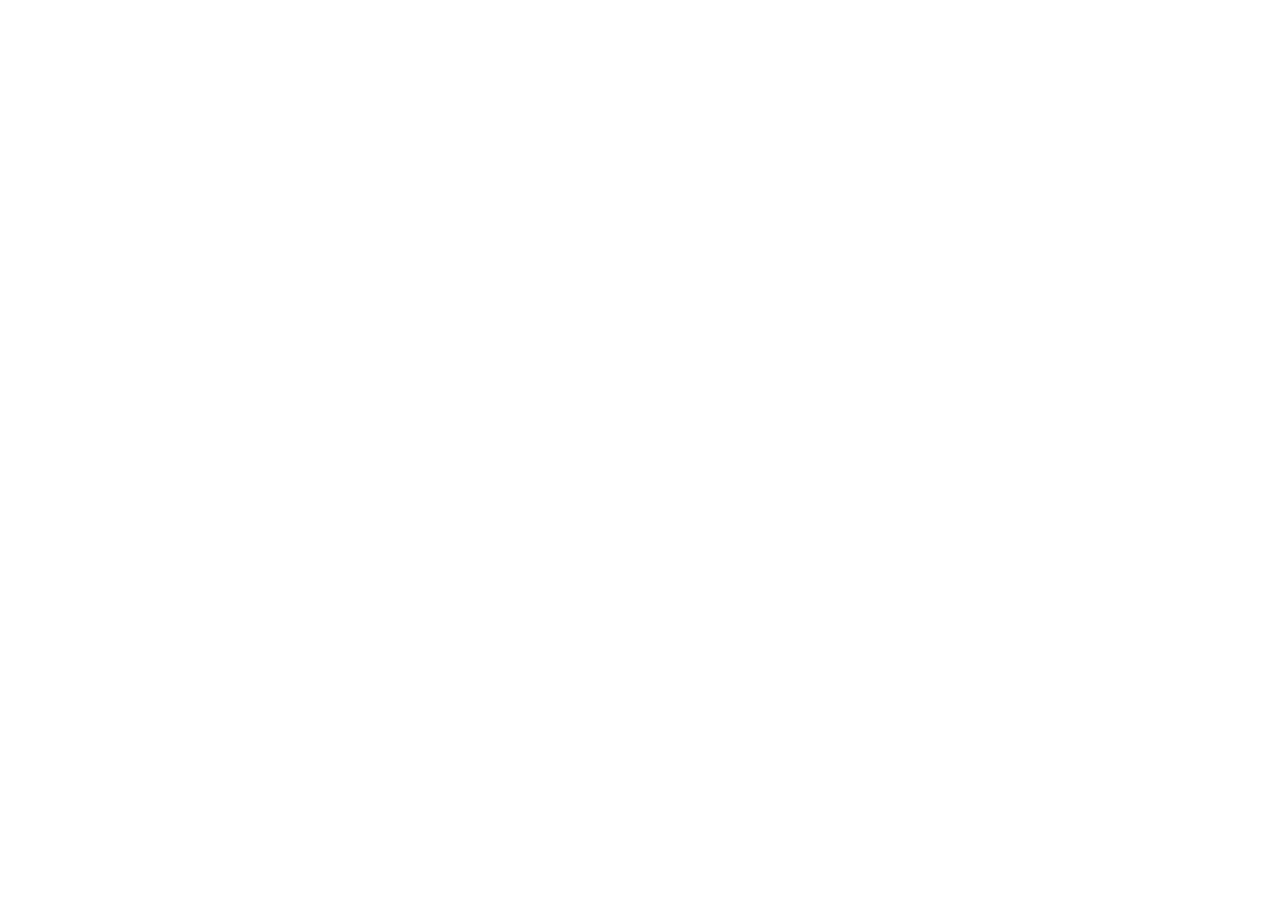
==== about.html @ e4553618 "first commit" ====
<!DOCTYPE html>
<html lang="en">
<head>
    <meta charset="UTF-8">
    <meta name="viewport" content="width=device-width, initial-scale=1.0">
    <title>Tony4Tiki | About Us</title>
</head>
<body>
    
</body>
</html>
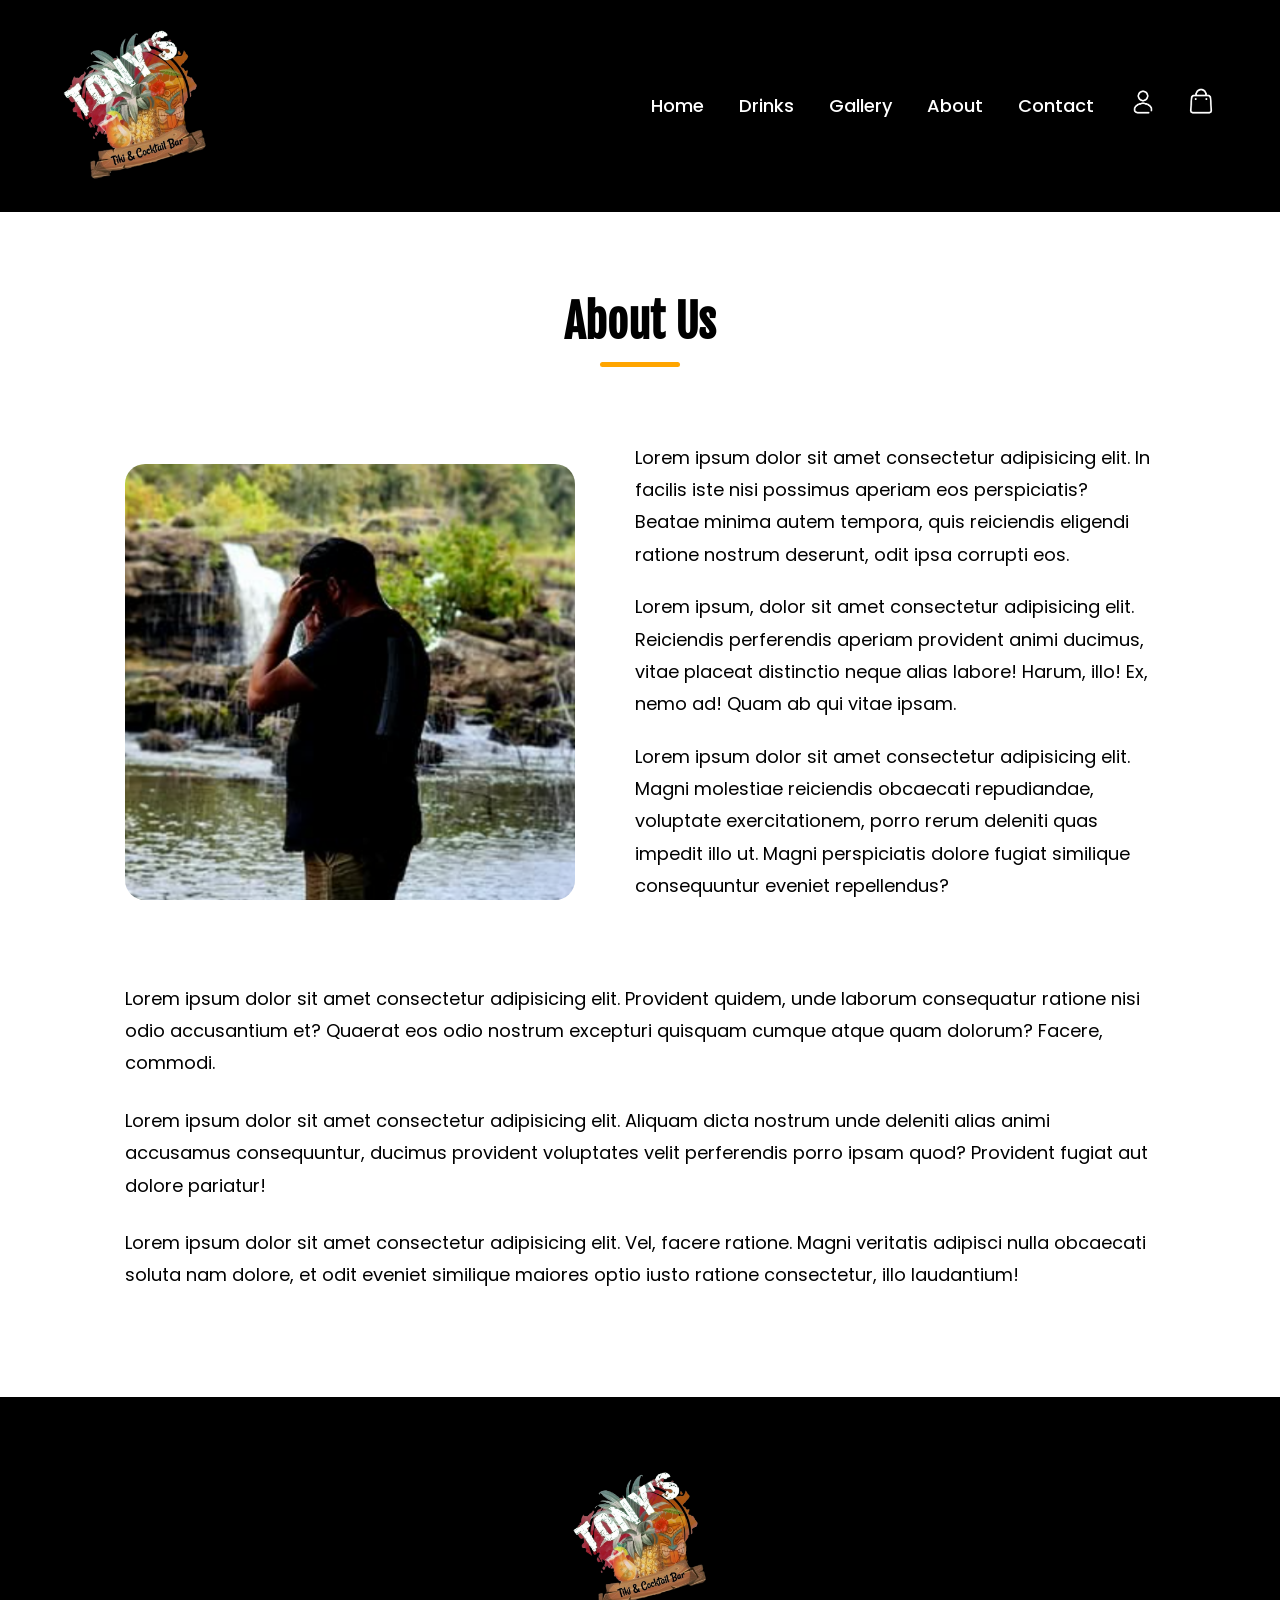
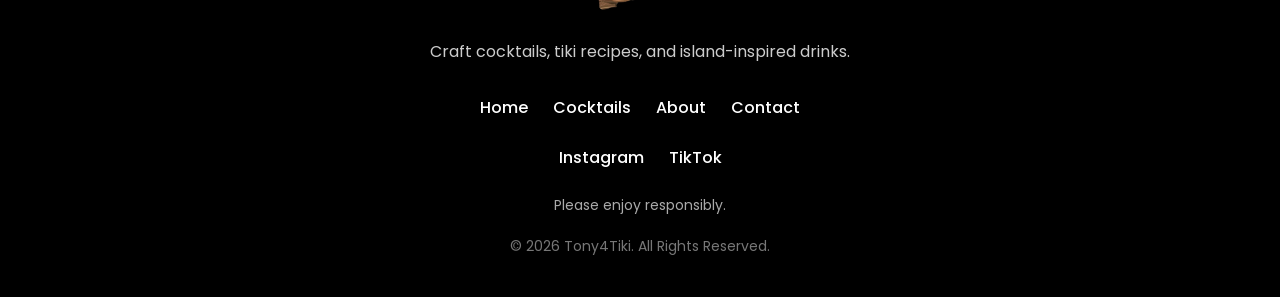
==== commit 5725a3ca: "Added Drinks, Gallery, and About Page" ====
--- a/about.html
+++ b/about.html
@@ -4,8 +4,100 @@
     <meta charset="UTF-8">
     <meta name="viewport" content="width=device-width, initial-scale=1.0">
     <title>Tony4Tiki | About Us</title>
+    <link rel="stylesheet" href="style.css">
 </head>
 <body>
-    
+
+    <!-- Header -->
+    <header>
+        <div class="container">
+            <!-- Navigation Bar -->
+            <div class="navbar">
+                <div class="logo">
+                    <a href="index.html"><img src="images/logo.png" width="150px"></a>
+                </div>
+                <nav>
+                    <ul id="MenuItems">
+                        <li><a href="index.html">Home</a></li>
+                        <li><a href="drinks.html">Drinks</a></li>
+                        <li><a href="gallery.html">Gallery</a></li>
+                        <li><a href="about.html">About</a></li>
+                        <li><a href="contact.html">Contact</a></li>
+                    </ul>
+                </nav>
+                <div class="nav-icons">
+                    <a href="account.html"><img src="images/profile_icon.png"></a>
+                    <a href="cart.html"><img src="images/cart_icon.png"></a>
+                    <img src="images/menu_icon.png" class="menu-icon" onclick="toggleMenu()">
+                </div>
+            </div>
+        </div>
+    </header>
+
+    <main>
+        <!-- About Page -->
+        <div class="about-page">
+            <div class="small-container">
+            <h2 class="title">About Us</h2>
+
+            <div class="about-page-content">
+
+                <div class="about-page-image">
+                    <img src="images/about.png">
+                </div>
+
+                <div class="about-page-text">
+                    <p>Lorem ipsum dolor sit amet consectetur adipisicing elit. In facilis iste nisi possimus aperiam eos perspiciatis? Beatae minima autem tempora, quis reiciendis eligendi ratione nostrum deserunt, odit ipsa corrupti eos.</p>
+                    <p>Lorem ipsum, dolor sit amet consectetur adipisicing elit. Reiciendis perferendis aperiam provident animi ducimus, vitae placeat distinctio neque alias labore! Harum, illo! Ex, nemo ad! Quam ab qui vitae ipsam.</p>
+                    <p>Lorem ipsum dolor sit amet consectetur adipisicing elit. Magni molestiae reiciendis obcaecati repudiandae, voluptate exercitationem, porro rerum deleniti quas impedit illo ut. Magni perspiciatis dolore fugiat similique consequuntur eveniet repellendus?</p>
+                </div>
+
+            </div>
+
+            <div class="about-page-full">
+                <p>Lorem ipsum dolor sit amet consectetur adipisicing elit. Provident quidem, unde laborum consequatur ratione nisi odio accusantium et? Quaerat eos odio nostrum excepturi quisquam cumque atque quam dolorum? Facere, commodi.</p>
+                <p>Lorem ipsum dolor sit amet consectetur adipisicing elit. Aliquam dicta nostrum unde deleniti alias animi accusamus consequuntur, ducimus provident voluptates velit perferendis porro ipsam quod? Provident fugiat aut dolore pariatur!</p>
+                <p>Lorem ipsum dolor sit amet consectetur adipisicing elit. Vel, facere ratione. Magni veritatis adipisci nulla obcaecati soluta nam dolore, et odit eveniet similique maiores optio iusto ratione consectetur, illo laudantium!</p>
+            </div>
+        </div>
+    </main>
+
+    <!-- Footer -->
+    <footer>
+        <div class="small-container">
+
+            <div class="footer-logo">
+                <img src="images/logo.png" alt="Tony4Tiki Logo">
+            </div>
+
+            <p class="footer-description">
+                Craft cocktails, tiki recipes, and island-inspired drinks.
+            </p>
+
+            <div class="footer-links">
+                <a href="index.html">Home</a>
+                <a href="drinks.html">Cocktails</a>
+                <a href="about.html">About</a>
+                <a href="contact.html">Contact</a>
+            </div>
+
+            <div class="footer-socials">
+                <a href="#">Instagram</a>
+                <a href="#">TikTok</a>
+            </div>
+
+            <p class="footer-responsibility">
+                Please enjoy responsibly.
+            </p>
+
+            <p class="footer-copyright">
+                © 2026 Tony4Tiki. All Rights Reserved.
+            </p>
+
+        </div>
+    </footer>
 </body>
-</html>+</html>
+
+<!-- JavaScript -->
+<script src="script.js"></script>
--- a/style.css
+++ b/style.css
@@ -0,0 +1,803 @@
+@import url('https://fonts.googleapis.com/css2?family=Poppins:wght@300;400;500;600;700&display=swap');
+@import url('https://fonts.googleapis.com/css2?family=Fjalla+One&display=swap');
+
+/* General */
+* {
+    margin: 0;
+    padding: 0;
+    box-sizing: border-box;
+    font-family: 'Poppins', sans-serif;
+}
+
+body {
+    background: black;
+    color: white;
+}
+
+a {
+    text-decoration: none;
+    color: white;
+}
+
+h2 {
+    font-family: 'Fjalla One', sans-serif;
+    font-size: 45px;
+    line-height: 1.2;
+    margin-bottom: 25px;
+}
+
+/* Containers */
+.container {
+    max-width: 1500px;
+    margin: auto;
+}
+
+.small-container {
+    max-width: 1080px;
+    margin: auto;
+    padding-left: 25px;
+    padding-right: 25px;
+}
+
+/* Titles */
+.title {
+    text-align: center;
+    margin: 0 auto 80px;
+    position: relative;
+    line-height: 60px;
+    padding-bottom: 10px;
+}
+
+.title::after {
+    content: '';
+    background: orange;
+    width: 80px;
+    height: 5px;
+    border-radius: 5px;
+    position: absolute;
+    top: 100%;
+    left: 50%;
+    transform: translateX(-50%);
+}
+
+/* Buttons */
+.btn {
+    background: orange;
+    padding: 10px 35px;
+    border-radius: 30px;
+    transition: .3s;
+}
+
+.btn:hover {
+    background: rgb(169, 68, 4);
+    transform: translateY(-3px);
+}
+
+.contact-btn {
+    border: 2px solid white;
+    padding: 8px 35px;
+    border-radius: 30px;
+    transition: .3s;
+}
+
+.contact-btn:hover {
+    background: white;
+    color: black;
+    transform: translateY(-3px);
+}
+
+/* Header */
+header {
+    background: black;
+    color: white;
+}
+
+/* Main */
+main {
+    background: white;
+    color: black;
+}
+
+/* Navbar */
+.navbar {
+    display: flex;
+    align-items: center;
+    justify-content: space-between;
+    padding: 25px 60px;
+    position: relative;
+    z-index: 1000;
+}
+
+.logo {
+    flex: 1;
+}
+
+.logo img {
+    width: 150px;
+}
+
+nav {
+    flex: 0;
+}
+
+nav ul {
+    display: flex;
+    list-style: none;
+    gap: 35px;
+}
+
+nav ul li a {
+    font-size: 18px;
+    font-weight: 500;
+}
+
+.nav-icons {
+    display: flex;
+    align-items: center;
+    gap: 20px;
+    margin-left: 30px;
+}
+
+.nav-icons img {
+    width: 38px;
+    height: 38px;
+    cursor: pointer;
+}
+
+.menu-icon {
+    display: none;
+}
+
+/* Hero */
+.hero {
+    display: flex;
+    align-items: center;
+    justify-content: space-between;
+    gap: 50px;
+    padding: 60px 80px;
+    background: black;
+    min-height: 75vh;
+}
+
+.hero h1 {
+    font-family: 'Fjalla One', sans-serif;
+}
+
+.col-2 {
+    flex: 1;
+}
+
+.hero-description {
+    max-width: 650px;
+}
+
+.hero-description h1 {
+    font-size: 50px;
+    line-height: 1.2;
+    margin-bottom: 25px;
+}
+
+.hero-description p {
+    font-size: 18px;
+    line-height: 1.7;
+}
+
+.hero-image {
+    display: flex;
+    justify-content: flex-end;
+}
+
+.hero-image img {
+    width: 100%;
+    max-width: 600px;
+}
+
+.hero-buttons {
+    display: flex;
+    gap: 12px;
+    margin-top: 30px;
+}
+
+.hero-buttons a {
+    white-space: nowrap;
+}
+
+/* About */
+.about-section, .about-page {
+    padding: 80px 0;
+}
+
+.about-container {
+    display: flex;
+    align-items: center;
+    justify-content: center;
+    gap: 70px;
+}
+
+.about-image {
+    display: flex;
+    justify-content: center;
+    align-items: center;
+}
+
+.about-image img {
+    width: 100%;
+    max-width: 430px;
+    aspect-ratio: 1 / 1;
+    object-fit: cover;
+    border-radius: 50%;
+}
+
+.about-description {
+    max-width: 600px;
+    text-align: center;
+}
+
+.about-description h2 {
+    font-family: 'Fjalla One', sans-serif;
+    font-size: 45px;
+    line-height: 1.2;
+    margin-bottom: 25px;
+}
+
+.about-description .title {
+    padding-bottom: 10px;
+}
+
+.about-description p {
+    font-size: 18px;
+    line-height: 1.7;
+}
+
+.about-description .btn {
+    display: inline-block;
+    margin-top: 30px;
+    width: 100%;
+    text-align: center;
+}
+
+.about-page-content {
+    display: flex;
+    align-items: center;
+    gap: 60px;
+    margin-bottom: 60px;
+}
+
+.about-page-image {
+    flex: 0 0 450px;
+    display: flex;
+    justify-content: center;
+}
+
+.about-page-image img {
+    width: 100%;
+    max-width: 450px;
+    border-radius: 20px;
+    display: block;
+}
+
+.about-page-text {
+    flex: 1;
+}
+
+.about-page-text p {
+    font-size: 18px;
+    line-height: 1.8;
+    margin-bottom: 20px;
+}
+
+.about-page-full {
+    width: 100%;
+}
+
+.about-page-full p {
+    font-size: 18px;
+    line-height: 1.8;
+    margin-bottom: 25px;
+}
+
+/* Drinks */
+.drinks-section {
+    padding: 80px 0;
+    background: rgb(34, 30, 30);
+    color: white;
+}
+
+.drinks-page {
+    padding: 80px 0;
+    color: black;
+}
+
+.drinks-grid {
+    display: grid;
+    grid-template-columns: repeat(3, 1fr);
+    gap: 40px;
+}
+
+.drink-card {
+    text-align: center;
+    padding: 20px;
+    border-radius: 20px;
+    transition: .3s;
+}
+
+.drink-card:hover {
+    transform: translateY(-8px);
+}
+
+.drink-card img {
+    width: 100%;
+    max-width: 280px;
+    aspect-ratio: 1 / 1;
+    object-fit: contain;
+    margin-bottom: 15px;
+}
+
+.drink-card h4 {
+    font-size: 18px;
+}
+
+/* Testimonials */
+.testimonial-section {
+    padding: 80px 0;
+    background: white;
+    color: black;
+}
+
+.testimonial-container {
+    max-width: 1200px;
+    margin: 0 auto;
+}
+
+.testimonial-section .title {
+    color: black;
+}
+
+.testimonial-wrapper {
+    display: flex;
+    align-items: center;
+    justify-content: center;
+    gap: 25px;
+}
+
+.testimonial-viewport {
+    width: 100%;
+    overflow: hidden;
+}
+
+.testimonial-wheel {
+    display: flex;
+    gap: 25px;
+    width: 100%;
+    transition: transform 0.4s ease;
+}
+
+.testimonial-card {
+    flex: 0 0 calc((100% - 50px) / 3);
+    border-radius: 20px;
+    padding: 35px 25px;
+    text-align: center;
+    box-sizing: border-box;
+    overflow: hidden;
+}
+
+.testimonial-card img {
+    display: block;
+    width: 110px;
+    height: 110px;
+    object-fit: cover;
+    border-radius: 50%;
+    margin: 0 auto 18px;
+}
+
+.testimonial-card h4 {
+    color: black;
+    font-size: 18px;
+    margin-bottom: 12px;
+}
+
+.testimonial-card p {
+    color: #555;
+    font-size: 15px;
+    line-height: 1.6;
+}
+
+.testimonial-arrow {
+    width: 48px;
+    height: 48px;
+    border: none;
+    border-radius: 50%;
+    background: #d9d9d9;
+    color: black;
+    font-size: 22px;
+    cursor: pointer;
+    flex-shrink: 0;
+    transition: .3s;
+}
+
+.testimonial-arrow:hover {
+    background: #bfbfbf;
+}
+
+/* Gallery */
+.gallery-section {
+    background: #f3eee8;
+    padding: 80px 0;
+}
+
+.gallery-page {
+    padding: 80px 0;
+}
+
+.gallery-grid {
+    display: grid;
+    grid-template-columns: repeat(3, 1fr);
+    gap: 15px;
+    justify-items: center;
+}
+
+.gallery-card {
+    width: 100%;
+    text-align: center;
+}
+
+.gallery-card img {
+    width: 100%;
+    max-width: 300px;
+    aspect-ratio: 1 / 1;
+    object-fit: cover;
+    border-radius: 15px;
+    display: block;
+    margin: 0 auto;
+}
+
+/* Footer */
+footer {
+    background: black;
+    color: white;
+    text-align: center;
+    padding: 70px 20px 40px;
+}
+
+.footer-logo img {
+    width: 140px;
+    margin-bottom: 20px;
+}
+
+.footer-description {
+    max-width: 500px;
+    margin: 0 auto 30px;
+    color: #cccccc;
+    line-height: 1.7;
+}
+
+.footer-links,
+.footer-socials {
+    display: flex;
+    justify-content: center;
+    gap: 25px;
+    flex-wrap: nowrap;
+    margin-bottom: 25px;
+    align-items: center;
+}
+
+.footer-links a,
+.footer-socials a {
+    color: white;
+    font-weight: 500;
+    transition: .3s;
+    white-space: nowrap;
+}
+
+.footer-links a:hover,
+.footer-socials a:hover {
+    color: orange;
+}
+
+.footer-responsibility {
+    color: #aaaaaa;
+    font-size: 14px;
+    margin-bottom: 20px;
+}
+
+.footer-copyright {
+    color: #777777;
+    font-size: 14px;
+}
+
+/* Tablet */
+@media (max-width: 1000px) {
+    .navbar {
+        padding: 25px 35px;
+    }
+
+    .logo img {
+        width: 130px;
+    }
+
+    nav ul {
+        gap: 25px;
+    }
+
+    .nav-icons {
+        gap: 15px;
+    }
+
+    .hero {
+        padding: 50px 40px;
+        gap: 30px;
+    }
+
+    .hero-description h1 {
+        font-size: 42px;
+    }
+
+    .hero-description p {
+        font-size: 16px;
+    }
+
+    .hero-image img {
+        max-width: 450px;
+    }
+
+    .about-page-content {
+        flex-direction: column;
+        gap: 40px;
+    }
+
+    .about-page-image {
+        display: flex;
+        flex: unset;
+        justify-content: center;
+    }
+
+    .about-page-text {
+        width: 100%;
+        max-width: 750px;
+        text-align: left;
+    }
+
+    .about-page-image img {
+        max-width: 450px;
+    }
+}
+
+/* Mobile Nav */
+@media (max-width: 800px) {
+    .menu-icon {
+        display: block;
+    }
+
+    nav ul {
+        position: fixed;
+        top: 0;
+        left: -260px;
+        width: 250px;
+        height: 100vh;
+        background: orange;
+        padding-top: 100px;
+        display: block;
+        text-align: left;
+        transition: left .4s ease;
+        z-index: 999;
+    }
+
+    nav ul.active {
+        left: 0;
+    }
+
+    nav ul li {
+        margin: 25px;
+    }
+
+    nav ul li a {
+        color: white;
+        font-size: 18px;
+    }
+
+    .about-page-image img {
+        max-width: 300px;
+    }
+
+    .about-page-text p,
+    .about-page-full p {
+        font-size: 15px;
+        line-height: 1.7;
+    }
+
+    .drinks-grid {
+        grid-template-columns: repeat(2, 1fr);
+        gap: 30px;
+    }
+
+    .testimonial-wrapper {
+        gap: 12px;
+    }
+
+    .testimonial-viewport {
+        width: 620px;
+    }
+
+    .testimonial-card {
+        flex: 0 0 calc((100% - 25px) / 2);
+    }
+
+    .gallery-grid {
+        grid-template-columns: repeat(2, 1fr);
+    }
+}
+
+/* Phone */
+@media (max-width: 600px) {
+    .navbar {
+        padding: 18px 22px;
+    }
+
+    .logo img {
+        width: 115px;
+    }
+
+    .nav-icons {
+        gap: 10px;
+        margin-left: 0;
+    }
+
+    .nav-icons img {
+        width: 30px;
+        height: 30px;
+    }
+
+    .hero {
+        flex-direction: column;
+        text-align: center;
+        padding: 20px;
+        gap: 20px;
+    }
+
+    .hero-image {
+        order: 1;
+        justify-content: center;
+    }
+
+    .hero-description {
+        order: 2;
+        max-width: 100%;
+        padding-bottom: 25px;
+    }
+
+    .hero-image img {
+        max-width: 320px;
+    }
+
+    .hero-description h1 {
+        font-size: 32px;
+    }
+
+    .hero-description p {
+        font-size: 15px;
+    }
+
+    .hero-buttons {
+        justify-content: center;
+        flex-wrap: nowrap;
+    }
+
+    .hero-buttons a {
+        font-size: 13px;
+        padding-left: 15px;
+        padding-right: 15px;
+    }
+
+    .about-container {
+        flex-direction: column;
+        gap: 30px;
+    }
+
+    .about-image {
+        order: 1;
+    }
+
+    .about-description {
+        order: 2;
+        max-width: 100%;
+    }
+
+    .about-image img {
+        max-width: 260px;
+    }
+
+    .about-description p {
+        font-size: 15px;
+    }
+
+    .about-page-content {
+        gap: 30px;
+    }
+
+    .about-page-image img {
+        max-width: 300px;
+    }
+
+    .about-page-text p,
+    .about-page-full p {
+        font-size: 15px;
+        line-height: 1.7;
+    }
+
+    .drinks-grid {
+        grid-template-columns: 1fr;
+        gap: 25px;
+    }
+
+    .drink-card img {
+        max-width: 300px;
+    }
+
+    .testimonial-wrapper {
+        position: relative;
+        width: 100%;
+        padding: 0 55px; /* space for arrows */
+        gap: 0;
+    }
+
+    .testimonial-viewport {
+        width: 100%;
+        overflow: hidden;
+    }
+
+    .testimonial-card {
+        flex: 0 0 100%;
+        padding: 30px 18px;
+        box-sizing: border-box;
+    }
+
+    .testimonial-arrow {
+        position: absolute;
+        top: 50%;
+        transform: translateY(-50%);
+        width: 38px;
+        height: 38px;
+        font-size: 17px;
+        z-index: 10;
+    }
+
+    .testimonial-arrow:first-child {
+        left: 8px;
+    }
+
+    .testimonial-arrow:last-child {
+        right: 8px;
+    }
+
+    .testimonial-card img {
+        width: 90px;
+        height: 90px;
+        margin: 0 auto 18px;
+    }
+
+    .testimonial-card h4 {
+        font-size: 17px;
+    }
+
+    .testimonial-card p {
+        font-size: 14px;
+        line-height: 1.6;
+    }
+
+    .gallery-grid {
+        grid-template-columns: 1fr;
+    }
+
+    .gallery-card img {
+        width: 100%;
+        max-width: 320px;
+    }
+
+    .footer-links, .footer-socials {
+        gap: 12px;
+    }
+
+    .footer-links a, .footer-socials a {
+        font-size: 13px;
+    }
+}
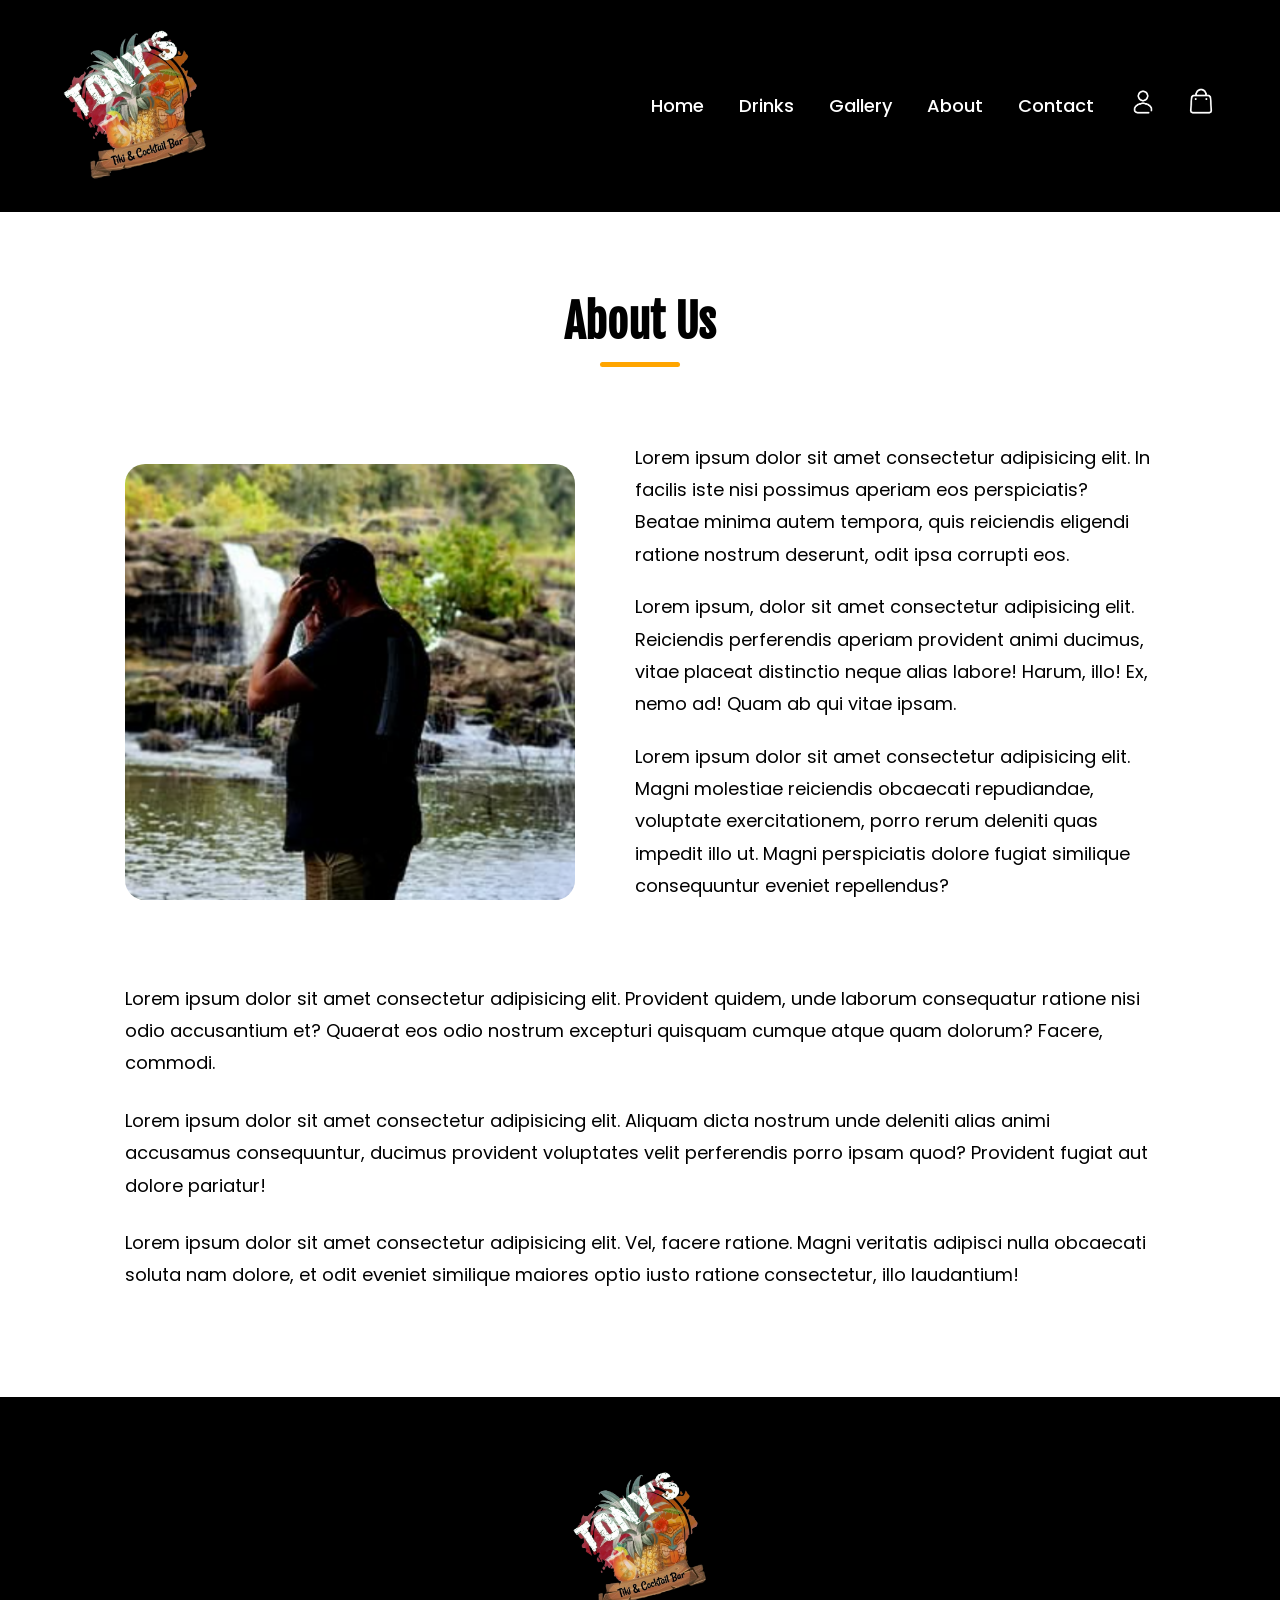
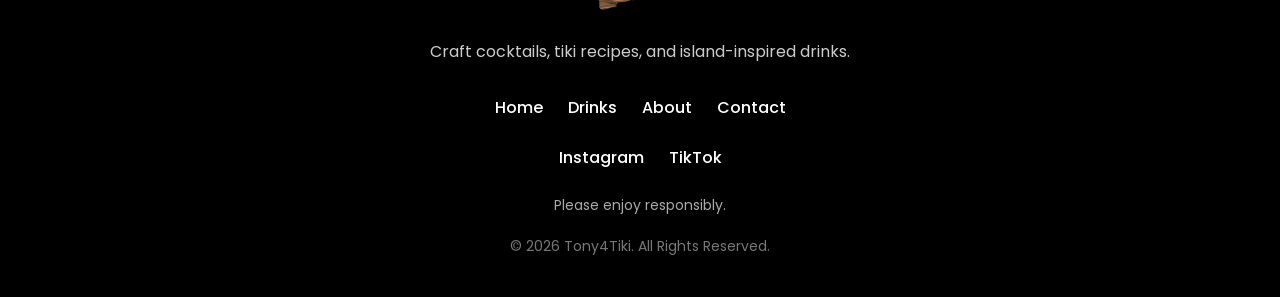
==== commit e84545ea: "final commit" ====
--- a/about.html
+++ b/about.html
@@ -76,14 +76,14 @@
 
             <div class="footer-links">
                 <a href="index.html">Home</a>
-                <a href="drinks.html">Cocktails</a>
+                <a href="drinks.html">Drinks</a>
                 <a href="about.html">About</a>
                 <a href="contact.html">Contact</a>
             </div>
 
             <div class="footer-socials">
-                <a href="#">Instagram</a>
-                <a href="#">TikTok</a>
+                <a href="https://www.instagram.com/tony4tiki">Instagram</a>
+                <a href="https://www.tiktok.com/@tony4tiki">TikTok</a>
             </div>
 
             <p class="footer-responsibility">
--- a/style.css
+++ b/style.css
@@ -296,6 +296,161 @@
     margin-bottom: 25px;
 }
 
+/* Contact Page */
+.contact-page {
+    padding: 80px 0;
+    background: white;
+    color: black;
+}
+
+.contact-page .title {
+    color: black;
+}
+
+.contact-container {
+    display: flex;
+    align-items: flex-start;
+    gap: 50px;
+}
+
+.contact-info {
+    flex: 1;
+}
+
+.contact-info h3 {
+    color: black;
+    font-size: 32px;
+    margin-bottom: 20px;
+}
+
+.contact-info p {
+    color: #555;
+    font-size: 18px;
+    line-height: 1.7;
+}
+
+.contact-form {
+    flex: 1.3;
+    background: #f8f8f8;
+    padding: 35px;
+    border-radius: 20px;
+}
+
+.contact-form input,
+.contact-form textarea {
+    width: 100%;
+    border: 1px solid #ddd;
+    outline: none;
+    padding: 14px 16px;
+    border-radius: 12px;
+    margin-bottom: 15px;
+    font-size: 15px;
+}
+
+.contact-form textarea {
+    min-height: 160px;
+    resize: vertical;
+}
+
+.contact-submit {
+    border: none;
+    width: 100%;
+    cursor: pointer;
+    font-size: 16px;
+}
+
+/* Account Page */
+.account-page {
+    padding: 80px 0;
+    background: white;
+    color: black;
+}
+
+.account-page .title {
+    color: black;
+}
+
+.account-box {
+    max-width: 450px;
+    margin: 0 auto;
+    background: #f8f8f8;
+    padding: 35px;
+    border-radius: 20px;
+}
+
+.form-toggle {
+    position: relative;
+    display: flex;
+    background: white;
+    border-radius: 30px;
+    padding: 5px;
+    margin-bottom: 25px;
+    overflow: hidden;
+}
+
+.toggle-slider {
+    position: absolute;
+    top: 5px;
+    left: 5px;
+    width: calc(50% - 5px);
+    height: calc(100% - 10px);
+    background: orange;
+    border-radius: 30px;
+    transition: .35s ease;
+}
+
+.form-toggle button {
+    flex: 1;
+    border: none;
+    background: transparent;
+    padding: 12px;
+    border-radius: 30px;
+    cursor: pointer;
+    font-weight: 600;
+    position: relative;
+    z-index: 2;
+    transition: .35s;
+    color: black;
+}
+
+.form-toggle button.active {
+    color: white;
+}
+
+.account-form {
+    display: flex;
+    flex-direction: column;
+    gap: 15px;
+}
+
+.account-form input {
+    width: 100%;
+    border: 1px solid #ddd;
+    outline: none;
+    padding: 14px 16px;
+    border-radius: 12px;
+    font-size: 15px;
+}
+
+.account-btn {
+    border: none;
+    width: 100%;
+    cursor: pointer;
+    font-size: 16px;
+    margin-top: 10px;
+}
+
+.hidden {
+    display: none;
+}
+
+#accountMessage {
+    color: black;
+    text-align: center;
+    margin-top: 20px;
+    font-weight: 500;
+}
+
 /* Drinks */
 .drinks-section {
     padding: 80px 0;
@@ -335,6 +490,257 @@
 
 .drink-card h4 {
     font-size: 18px;
+}
+
+.drinks-page {
+    padding: 80px 0;
+    background: white;
+    color: black;
+}
+
+.menu-accordion {
+    max-width: 800px;
+    margin: 0 auto;
+}
+
+.menu-category {
+    border-bottom: 1px solid #ddd;
+}
+
+.menu-question {
+    width: 100%;
+    background: none;
+    border: none;
+    padding: 25px 0;
+    font-size: 22px;
+    font-weight: 600;
+    color: black;
+    display: flex;
+    justify-content: space-between;
+    align-items: center;
+    cursor: pointer;
+    text-align: left;
+}
+
+.menu-question span {
+    font-size: 28px;
+    transition: .3s;
+}
+
+.menu-category.active .menu-question span {
+    transform: rotate(45deg);
+}
+
+.menu-items {
+    max-height: 0;
+    overflow: hidden;
+    transition: max-height .4s ease;
+}
+
+.menu-category.active .menu-items {
+    max-height: 5000px;
+}
+
+.menu-item a {
+    display: flex;
+    align-items: center;
+    gap: 18px;
+    text-decoration: none;
+    color: inherit;
+}
+
+.menu-item {
+    padding: 18px;
+    border-radius: 15px;
+    transition: .3s;
+    cursor: pointer;
+}
+
+.menu-item:hover {
+    background: #f7f7f7;
+    transform: translateY(-2px);
+}
+
+.menu-item img {
+    width: 90px;
+    height: 90px;
+    border-radius: 15px;
+    object-fit: cover;
+    flex-shrink: 0;
+}
+
+.menu-item-info {
+    flex: 1;
+}
+
+.menu-item-top {
+    display: flex;
+    justify-content: space-between;
+    gap: 15px;
+}
+
+.menu-item-top h4 {
+    color: black;
+    font-size: 18px;
+}
+
+.menu-item-top span {
+    color: orange;
+    font-weight: 700;
+}
+
+.menu-item-info p {
+    color: #555;
+    font-size: 15px;
+    line-height: 1.5;
+    margin-top: 5px;
+}
+
+.menu-item a {
+    display: flex;
+    align-items: center;
+    gap: 18px;
+    text-decoration: none;
+    color: inherit;
+}
+
+/* Single Product */
+.single-product-page {
+    padding: 90px 0;
+    background: white;
+    color: black;
+}
+
+.single-product-container {
+    display: flex;
+    align-items: center;
+    gap: 60px;
+}
+
+.single-product-image {
+    flex: 1;
+    display: flex;
+    justify-content: center;
+}
+
+.single-product-image img {
+    width: 100%;
+    max-width: 480px;
+    border-radius: 25px;
+}
+
+.single-product-info {
+    flex: 1;
+}
+
+.single-product-info h1 {
+    font-family: 'Fjalla One', sans-serif;
+    font-size: 50px;
+    color: black;
+    margin-bottom: 15px;
+}
+
+.single-product-info h3 {
+    color: orange;
+    font-size: 26px;
+    margin-bottom: 25px;
+}
+
+.single-product-info p {
+    color: #555;
+    font-size: 18px;
+    line-height: 1.7;
+    margin-bottom: 30px;
+}
+
+.quantity-box {
+    display: flex;
+    align-items: center;
+    width: fit-content;
+    border: 1px solid #ddd;
+    border-radius: 30px;
+    overflow: hidden;
+    margin-bottom: 30px;
+}
+
+.quantity-box button {
+    width: 45px;
+    height: 45px;
+    border: none;
+    background: #f3eee8;
+    font-size: 20px;
+    cursor: pointer;
+}
+
+.quantity-box input {
+    width: 60px;
+    height: 45px;
+    border: none;
+    text-align: center;
+    font-size: 16px;
+    outline: none;
+    appearance: textfield;
+    -moz-appearance: textfield;
+}
+
+.quantity-box input::-webkit-outer-spin-button,
+.quantity-box input::-webkit-inner-spin-button {
+    -webkit-appearance: none;
+    margin: 0;
+}
+
+.add-cart-btn {
+    border: none;
+    cursor: pointer;
+    font-size: 16px;
+}
+
+/* Similar Drinks */
+
+.similar-drinks {
+    padding: 80px 0;
+    background: #f8f8f8;
+}
+
+.similar-drinks .title {
+    color: black;
+}
+
+.similar-grid {
+    display: grid;
+    grid-template-columns: repeat(4, 1fr);
+    gap: 25px;
+}
+
+.similar-card {
+    background: white;
+    border-radius: 20px;
+    overflow: hidden;
+    text-align: center;
+    transition: .3s;
+    color: black;
+}
+
+.similar-card:hover {
+    transform: translateY(-8px);
+}
+
+.similar-card img {
+    width: 100%;
+    aspect-ratio: 1 / 1;
+    object-fit: cover;
+}
+
+.similar-card h4 {
+    color: black;
+    padding-top: 15px;
+    font-size: 18px;
+}
+
+.similar-card p {
+    color: orange;
+    font-weight: 600;
+    padding: 10px 0 20px;
 }
 
 /* Testimonials */
@@ -429,6 +835,11 @@
     padding: 80px 0;
 }
 
+.gallery-page .gallery-grid {
+    grid-template-columns: repeat(4, 1fr);
+    gap: 20px;
+}
+
 .gallery-grid {
     display: grid;
     grid-template-columns: repeat(3, 1fr);
@@ -451,6 +862,246 @@
     margin: 0 auto;
 }
 
+/* Cart Page */
+.cart-page {
+    padding: 80px 0;
+}
+
+.cart-container {
+    display: flex;
+    flex-direction: column;
+    gap: 20px;
+}
+
+.cart-item {
+    display: flex;
+    align-items: center;
+    gap: 25px;
+    background: #f8f8f8;
+    padding: 20px;
+    border-radius: 20px;
+}
+
+.cart-item img {
+    width: 110px;
+    height: 110px;
+    object-fit: cover;
+    border-radius: 15px;
+}
+
+.cart-item-info {
+    flex: 1;
+}
+
+.cart-item-info h4 {
+    color: black;
+    font-size: 20px;
+    margin-bottom: 8px;
+}
+
+.cart-item-info p {
+    color: #555;
+    font-size: 15px;
+}
+
+.cart-item-price {
+    color: orange;
+    font-weight: 700;
+    font-size: 18px;
+}
+
+.remove-btn {
+    border: none;
+    background: black;
+    color: white;
+    padding: 8px 18px;
+    border-radius: 30px;
+    cursor: pointer;
+}
+
+.cart-summary {
+    margin-top: 35px;
+    padding: 25px;
+    background: #f3eee8;
+    border-radius: 20px;
+    text-align: right;
+}
+
+.cart-summary h3 {
+    color: black;
+    margin-bottom: 20px;
+    font-size: 24px;
+}
+
+.cart-buttons {
+    display: flex;
+    gap: 12px;
+    justify-content: flex-end;
+    margin-top: 20px;
+}
+
+.continue-btn {
+    display: inline-block;
+    border: 2px solid orange;
+    color: orange;
+    padding: 10px 25px;
+    border-radius: 30px;
+    transition: .3s;
+}
+
+.continue-btn:hover {
+    background: orange;
+    color: white;
+    transform: translateY(-3px);
+}
+
+.checkout-btn {
+    margin: 0;
+}
+
+/* Checkout Page */
+.checkout-page {
+    padding: 80px 0;
+}
+
+.checkout-container {
+    display: flex;
+    gap: 40px;
+    align-items: flex-start;
+}
+
+.checkout-form,
+.checkout-summary {
+    background: #f8f8f8;
+    border-radius: 20px;
+    padding: 30px;
+}
+
+.checkout-form {
+    flex: 1.2;
+}
+
+.checkout-summary {
+    flex: 0.8;
+}
+
+.checkout-form h3,
+.checkout-summary h3 {
+    color: black;
+    font-size: 24px;
+    margin-bottom: 25px;
+}
+
+.checkout-form input,
+.checkout-form textarea {
+    width: 100%;
+    border: 1px solid #ddd;
+    outline: none;
+    padding: 14px 16px;
+    border-radius: 12px;
+    margin-bottom: 15px;
+    font-size: 15px;
+}
+
+.checkout-form textarea {
+    min-height: 130px;
+    resize: vertical;
+}
+
+.checkout-submit {
+    border: none;
+    width: 100%;
+    cursor: pointer;
+    font-size: 16px;
+    margin-top: 10px;
+}
+
+.checkout-item {
+    display: flex;
+    align-items: center;
+    gap: 15px;
+    margin-bottom: 18px;
+    border-bottom: 1px solid #ddd;
+    padding-bottom: 15px;
+}
+
+.checkout-item img {
+    width: 70px;
+    height: 70px;
+    object-fit: cover;
+    border-radius: 12px;
+}
+
+.checkout-item-info {
+    flex: 1;
+}
+
+.checkout-item-info h4 {
+    color: black;
+    font-size: 16px;
+}
+
+.checkout-item-info p {
+    color: #555;
+    font-size: 14px;
+}
+
+.checkout-item-price {
+    color: orange;
+    font-weight: 700;
+}
+
+.checkout-total {
+    display: flex;
+    justify-content: space-between;
+    align-items: center;
+    color: black;
+    font-size: 20px;
+    margin-top: 25px;
+}
+
+/* Orders */
+.orders-page {
+    padding: 80px 0;
+}
+
+.order-card {
+    background: #f8f8f8;
+    border-radius: 20px;
+    padding: 25px;
+    margin-bottom: 25px;
+}
+
+.order-card h3 {
+    color: black;
+    margin-bottom: 15px;
+}
+
+.order-card p {
+    color: #555;
+    margin-bottom: 10px;
+}
+
+.order-item {
+    display: flex;
+    align-items: center;
+    gap: 15px;
+    margin-top: 15px;
+}
+
+.order-item img {
+    width: 70px;
+    height: 70px;
+    object-fit: cover;
+    border-radius: 12px;
+}
+
+.order-total {
+    color: orange;
+    font-weight: 700;
+    margin-top: 20px;
+}
+
 /* Footer */
 footer {
     background: black;
@@ -554,11 +1205,24 @@
     .about-page-text {
         width: 100%;
         max-width: 750px;
-        text-align: left;
+        text-align: center;
+    }
+
+    .about-page-full {
+        text-align: center;
     }
 
     .about-page-image img {
         max-width: 450px;
+    }
+
+    .gallery-page .gallery-grid {
+        grid-template-columns: repeat(3, 1fr);
+        gap: 15px;
+    }
+
+    .similar-grid {
+        grid-template-columns: repeat(2, 1fr);
     }
 }
 
@@ -605,11 +1269,48 @@
         line-height: 1.7;
     }
 
+    .contact-container {
+        flex-direction: column;
+    }
+
+    .contact-info,
+    .contact-form {
+        width: 100%;
+    }
+
     .drinks-grid {
         grid-template-columns: repeat(2, 1fr);
         gap: 30px;
     }
 
+    .single-product-container {
+        flex-direction: column;
+        text-align: center;
+    }
+
+    .single-product-info h1 {
+        font-size: 38px;
+    }
+
+    .similar-grid {
+        grid-template-columns: 1fr;
+        gap: 20px;
+    }
+
+    .similar-card {
+        max-width: 320px;
+        margin: 0 auto;
+    }
+
+    .quantity-box {
+        margin-left: auto;
+        margin-right: auto;
+    }
+
+    .single-product-image img {
+        max-width: 350px;
+    }
+
     .testimonial-wrapper {
         gap: 12px;
     }
@@ -624,6 +1325,27 @@
 
     .gallery-grid {
         grid-template-columns: repeat(2, 1fr);
+    }
+
+    .gallery-page .gallery-grid {
+        grid-template-columns: repeat(2, 1fr);
+        gap: 15px;
+    }
+    .checkout-container {
+        flex-direction: column;
+    }
+
+    .checkout-form,
+    .checkout-summary {
+        width: 100%;
+    }
+
+    .checkout-summary {
+        order: 1;
+    }
+
+    .checkout-form {
+        order: 2;
     }
 }
 
@@ -712,6 +1434,7 @@
 
     .about-page-content {
         gap: 30px;
+        text-align: center;
     }
 
     .about-page-image img {
@@ -722,6 +1445,35 @@
     .about-page-full p {
         font-size: 15px;
         line-height: 1.7;
+        text-align: center;
+    }
+
+    .contact-page {
+        padding: 60px 0;
+    }
+
+    .contact-form {
+        padding: 25px 18px;
+    }
+
+    .contact-info {
+        text-align: center;
+    }
+
+    .contact-info h3 {
+        font-size: 26px;
+    }
+
+    .contact-info p {
+        font-size: 15px;
+    }
+
+    .account-page {
+        padding: 60px 0;
+    }
+
+    .account-box {
+        padding: 25px 18px;
     }
 
     .drinks-grid {
@@ -733,10 +1485,28 @@
         max-width: 300px;
     }
 
+    .menu-item {
+        align-items: flex-start;
+        gap: 12px;
+    }
+
+    .menu-item img {
+        width: 75px;
+        height: 75px;
+    }
+
+    .menu-item-top h4 {
+        font-size: 16px;
+    }
+
+    .menu-item-info p {
+        font-size: 14px;
+    }
+
     .testimonial-wrapper {
         position: relative;
         width: 100%;
-        padding: 0 55px; /* space for arrows */
+        padding: 0 55px; 
         gap: 0;
     }
 
@@ -784,7 +1554,7 @@
         line-height: 1.6;
     }
 
-    .gallery-grid {
+    .gallery-grid, .gallery-page .gallery-grid {
         grid-template-columns: 1fr;
     }
 
@@ -793,6 +1563,45 @@
         max-width: 320px;
     }
 
+    .cart-item {
+        flex-direction: column;
+        text-align: center;
+    }
+
+    .cart-item img {
+        width: 150px;
+        height: 150px;
+    }
+
+    .cart-summary {
+        text-align: center;
+    }
+
+    .cart-buttons {
+        flex-direction: column;
+        width: 100%;
+    }
+
+    .continue-btn,
+    .checkout-btn {
+        width: 100%;
+        text-align: center;
+    }
+
+    .checkout-page {
+        padding: 60px 0;
+    }
+
+    .checkout-form,
+    .checkout-summary {
+        padding: 24px 18px;
+    }
+
+    .checkout-item img {
+        width: 60px;
+        height: 60px;
+    }
+
     .footer-links, .footer-socials {
         gap: 12px;
     }
